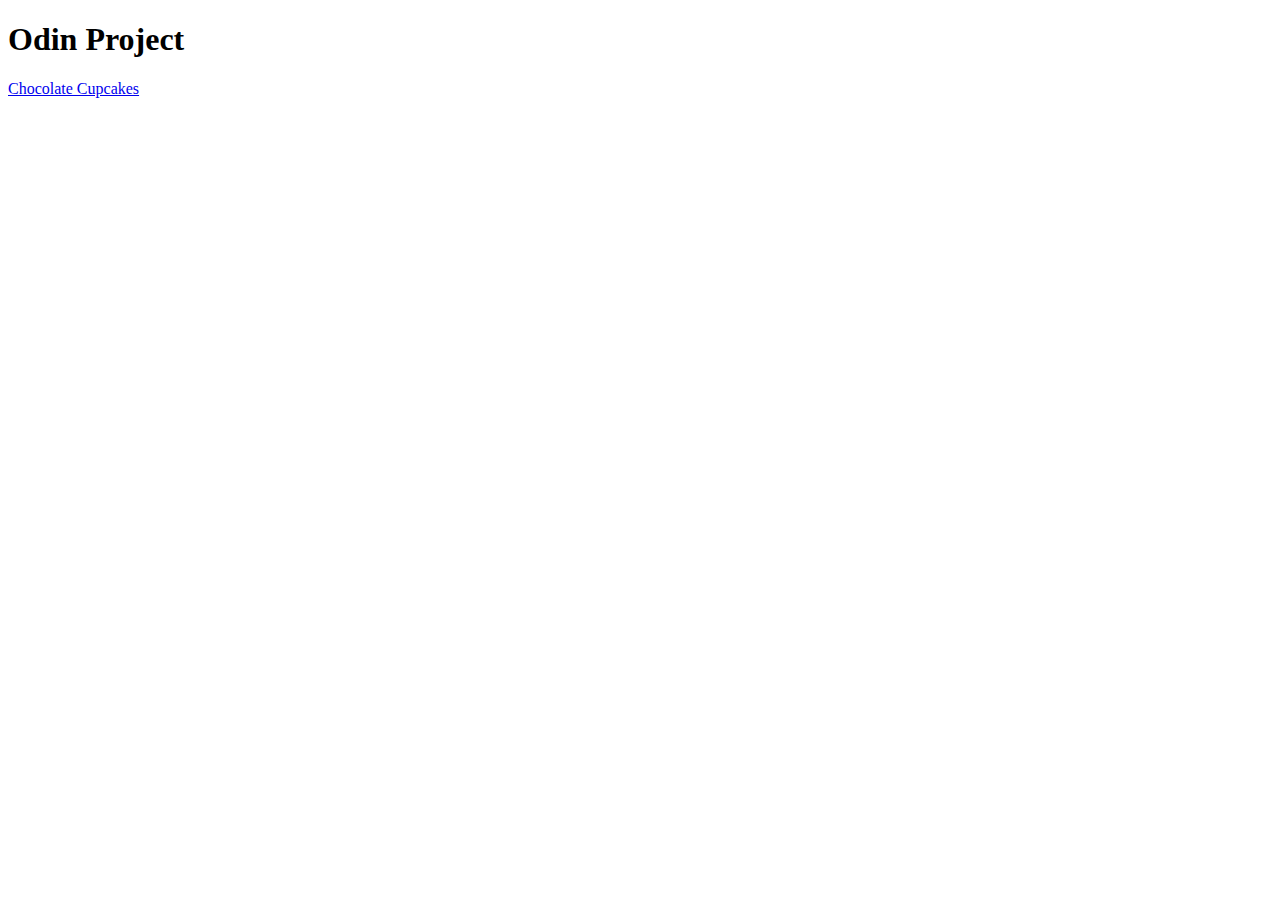
==== index.html @ ca39b5ad "Add recipe page and recipe img" ====
<!DOCTYPE html>
<html lang="en">
<head>
    <meta charset="UTF-8">
    <meta name="viewport" content="width=device-width, initial-scale=1.0">
    <title>Odin Projects</title>
</head>
<body>
  <h1> Odin Project </h1>  
  <a href="recipes/cupcakes.html"> Chocolate Cupcakes </a>
</body>
</html>
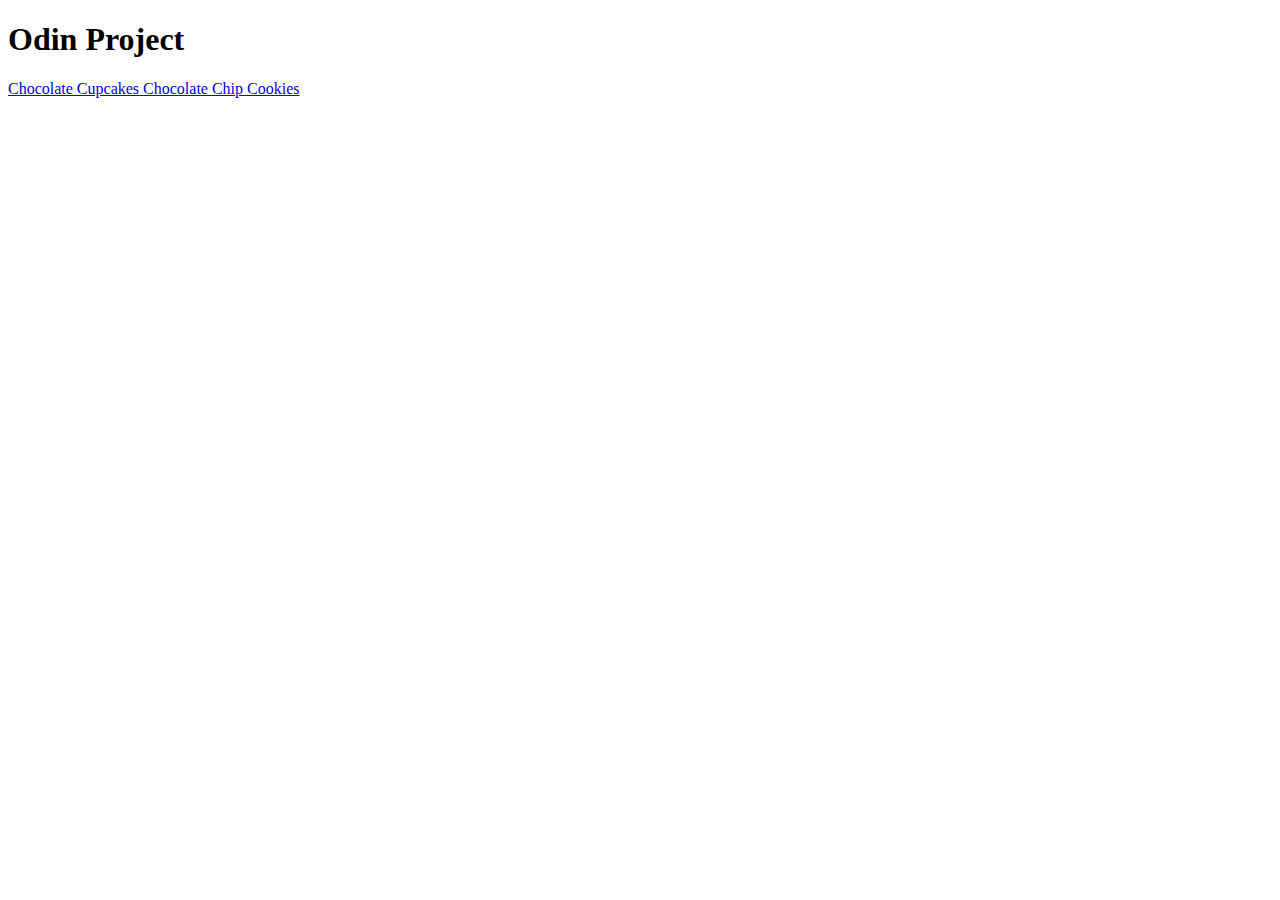
==== commit 15fb9543: "Link Cookies page" ====
--- a/index.html
+++ b/index.html
@@ -8,5 +8,6 @@
 <body>
   <h1> Odin Project </h1>  
   <a href="recipes/cupcakes.html"> Chocolate Cupcakes </a>
+  <a href="recipes/cookies.html"> Chocolate Chip Cookies </a>
 </body>
 </html>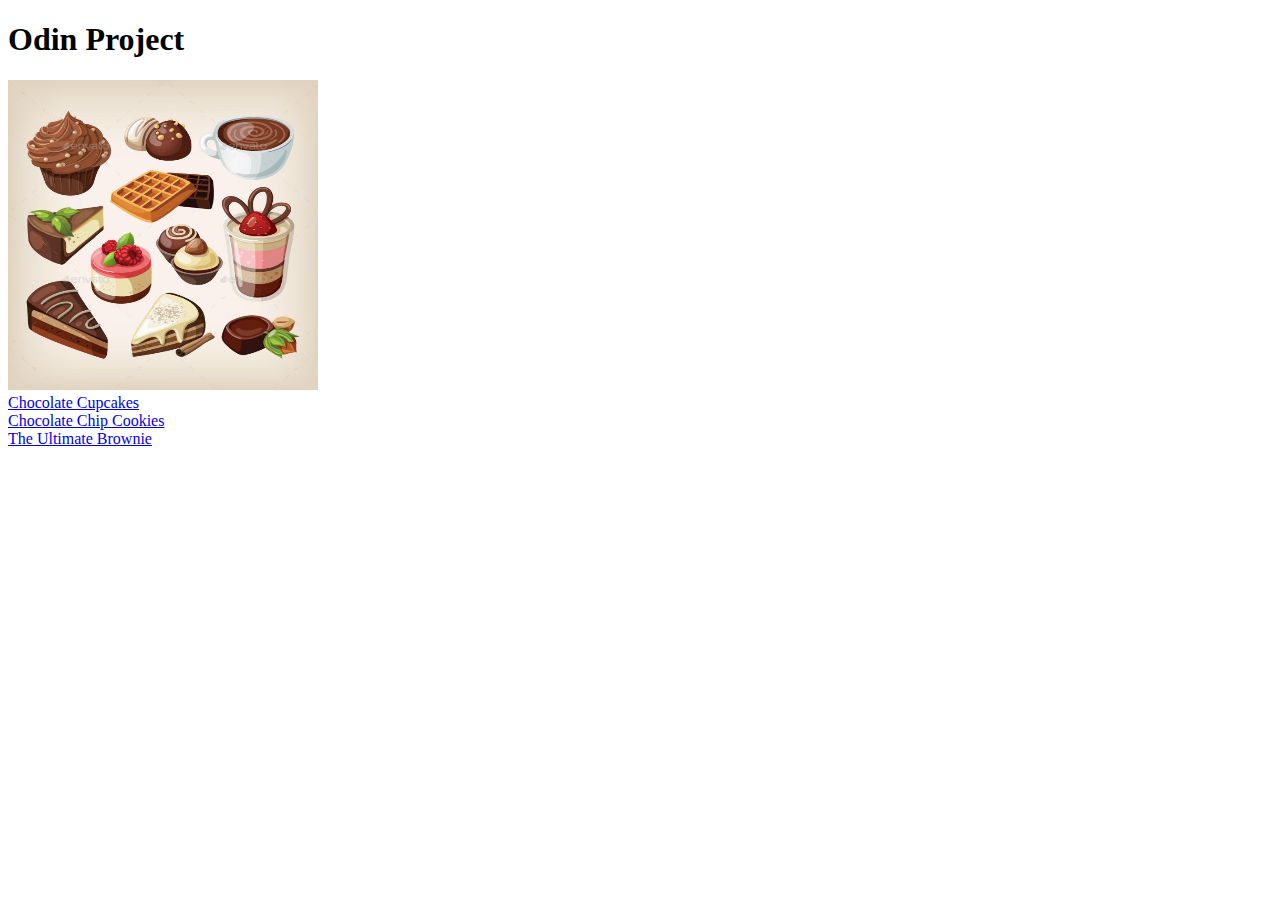
==== commit f2dd8a30: "Final" ====
--- a/index.html
+++ b/index.html
@@ -7,7 +7,12 @@
 </head>
 <body>
   <h1> Odin Project </h1>  
+  <img src="img/choco.jpg" alt="Chocolate food illustration" width="310" height="310">
+  <br> 
   <a href="recipes/cupcakes.html"> Chocolate Cupcakes </a>
+  <br>
   <a href="recipes/cookies.html"> Chocolate Chip Cookies </a>
+  <br>
+  <a href="recipes/brownies.html"> The Ultimate Brownie </a>
 </body>
 </html>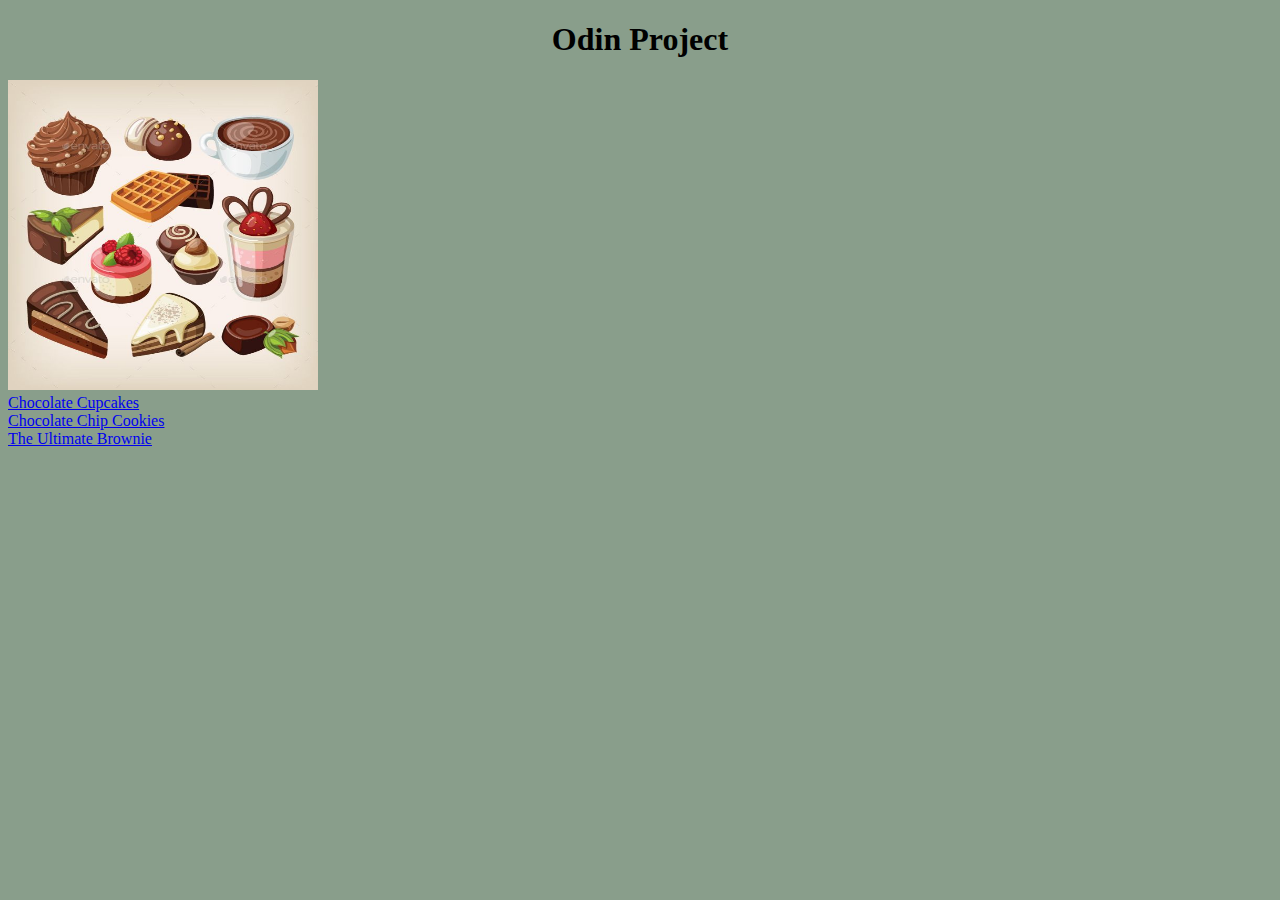
==== commit aae5c2b6: "Update index.html file for css" ====
--- a/index.html
+++ b/index.html
@@ -4,12 +4,13 @@
     <meta charset="UTF-8">
     <meta name="viewport" content="width=device-width, initial-scale=1.0">
     <title>Odin Projects</title>
+    <link rel="stylesheet" href="style.css">
 </head>
 <body>
-  <h1> Odin Project </h1>  
-  <img src="img/choco.jpg" alt="Chocolate food illustration" width="310" height="310">
+  <h1 id="main"> Odin Project </h1>  
+  <img src="img/choco.jpg" alt="Chocolate food illustration" width="310" height="310" class="choco">
   <br> 
-  <a href="recipes/cupcakes.html"> Chocolate Cupcakes </a>
+  <a href="recipes/cupcakes.html" class="cakes"> Chocolate Cupcakes </a>
   <br>
   <a href="recipes/cookies.html"> Chocolate Chip Cookies </a>
   <br>
--- a/style.css
+++ b/style.css
@@ -0,0 +1,8 @@
+body {
+   background-color: #899E8B;
+}
+
+#main {
+    text-align: center;
+    font-size
+}